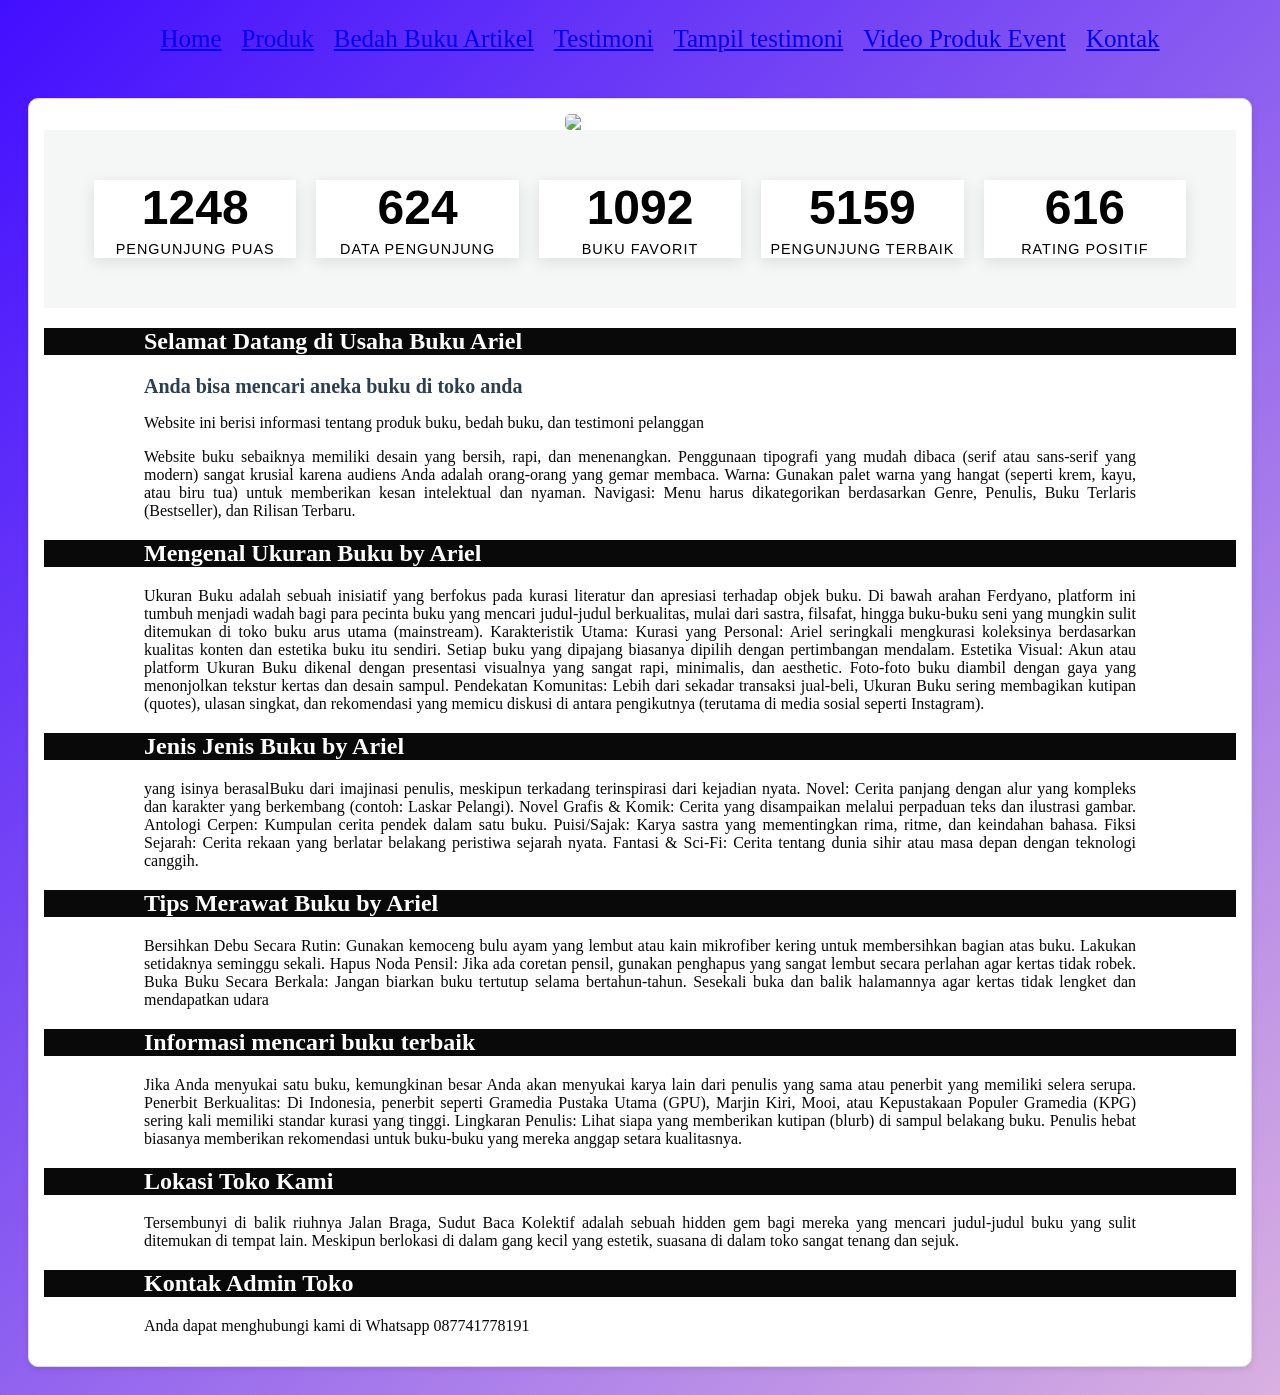
==== index.html @ 787c56b2 "Tambahkan file image" ====
<!DOCTYPE html>
<html lang="id">
<head>
<meta charset="UTF-8">
<meta name="viewport" content="width=device-width, initial-scale=1.0">
<title>Profile Usaha Buku Ariel</title>
<link rel ="stylesheet" href ="style.css"/>
<nav class="navbar">
  <ul>
          <li><a href="index.html">Home</a></li>
    <li><a href="Produk.html">Produk</a></li>
    <li><a href="Bedah buku Artikel.html">Bedah Buku Artikel</a></li>
    <li><a href="Testimoni.html">Testimoni</a></li>
    <li><a href="Tampil Testimoni.html">Tampil testimoni</a></li>
    <li><a href="Video Produk Event.html">Video Produk Event</a></li>
    <li><a href="Kontak.html">Kontak</a></li>
  </ul>
</nav>
</head>

<body>
  <section class="daftar-produk">
  <div class="produk">
  <img src="Image/20th.jpg">
 <div class="container">
  <div class="stat-card">
    <span class="counter" data-target="2351">0</span>
    <span class="label">Pengunjung Puas</span>
  </div>

  <div class="stat-card">
    <span class="counter" data-target="1080">0</span>
    <span class="label">Data Pengunjung</span>
  </div>

  <div class="stat-card">
    <span class="counter" data-target="2000">0</span>
    <span class="label">Buku Favorit</span>
  </div>

  <div class="stat-card">
    <span class="counter" data-target="10000">0</span>
    <span class="label">Pengunjung Terbaik</span>
  </div>

  <div class="stat-card">
    <span class="counter" data-target="1099">0</span>
    <span class="label">Rating Positif</span>
  </div>
</div>
<script>
  const counters = document.querySelectorAll('.counter');
  
  counters.forEach(counter => {
    const updateCount = () => {
      const target = +counter.getAttribute('data-target');
      const count = +counter.innerText;
      
      // Mengatur durasi animasi agar halus
      const speed = 150; 
      const increment = target / speed;

      if (count < target) {
        counter.innerText = Math.ceil(count + increment);
        setTimeout(updateCount, 15);
      } else {
        counter.innerText = target;
      }
    };

    updateCount();
  });
</script>







<body>
    <h1>Selamat Datang di Usaha Buku Ariel</h1>
    <h2>Anda bisa mencari aneka buku di toko anda</h2>
    <p>Website ini berisi informasi tentang produk buku, bedah
buku, dan testimoni pelanggan</p>
<p>Website buku sebaiknya memiliki desain yang bersih, rapi, dan menenangkan. Penggunaan tipografi yang mudah dibaca (serif atau sans-serif yang modern) sangat krusial karena audiens Anda adalah orang-orang yang gemar membaca.
Warna: Gunakan palet warna yang hangat (seperti krem, kayu, atau biru tua) untuk memberikan kesan intelektual dan nyaman.
Navigasi: Menu harus dikategorikan berdasarkan Genre, Penulis, Buku Terlaris (Bestseller), dan Rilisan Terbaru.</p>

<h1>Mengenal Ukuran Buku by Ariel</h1>
<p>Ukuran Buku adalah sebuah inisiatif yang berfokus pada kurasi literatur dan apresiasi terhadap objek buku. Di bawah arahan Ferdyano, platform ini tumbuh menjadi wadah bagi para pecinta buku yang mencari judul-judul berkualitas, mulai dari sastra, filsafat, hingga buku-buku seni yang mungkin sulit ditemukan di toko buku arus utama (mainstream).
Karakteristik Utama:
Kurasi yang Personal: Ariel seringkali mengkurasi koleksinya berdasarkan kualitas konten dan estetika buku itu sendiri. Setiap buku yang dipajang biasanya dipilih dengan pertimbangan mendalam.
Estetika Visual: Akun atau platform Ukuran Buku dikenal dengan presentasi visualnya yang sangat rapi, minimalis, dan aesthetic. Foto-foto buku diambil dengan gaya yang menonjolkan tekstur kertas dan desain sampul.
Pendekatan Komunitas: Lebih dari sekadar transaksi jual-beli, Ukuran Buku sering membagikan kutipan (quotes), ulasan singkat, dan rekomendasi yang memicu diskusi di antara pengikutnya (terutama di media sosial seperti Instagram).</p>
<h1>Jenis Jenis Buku by Ariel</h1>
<p> yang isinya berasalBuku dari imajinasi penulis, meskipun terkadang terinspirasi dari kejadian nyata.
Novel: Cerita panjang dengan alur yang kompleks dan karakter yang berkembang (contoh: Laskar Pelangi).
Novel Grafis & Komik: Cerita yang disampaikan melalui perpaduan teks dan ilustrasi gambar.
Antologi Cerpen: Kumpulan cerita pendek dalam satu buku.
Puisi/Sajak: Karya sastra yang mementingkan rima, ritme, dan keindahan bahasa.
Fiksi Sejarah: Cerita rekaan yang berlatar belakang peristiwa sejarah nyata.
Fantasi & Sci-Fi: Cerita tentang dunia sihir atau masa depan dengan teknologi canggih.</p>
<h1>Tips Merawat Buku by Ariel</h1>
<p>Bersihkan Debu Secara Rutin: Gunakan kemoceng bulu ayam yang lembut atau kain mikrofiber kering untuk membersihkan bagian atas buku. Lakukan setidaknya seminggu sekali.
Hapus Noda Pensil: Jika ada coretan pensil, gunakan penghapus yang sangat lembut secara perlahan agar kertas tidak robek.
Buka Buku Secara Berkala: Jangan biarkan buku tertutup selama bertahun-tahun. Sesekali buka dan balik halamannya agar kertas tidak lengket dan mendapatkan udara</p>
<H1>Informasi mencari buku terbaik </H1>
<p>Jika Anda menyukai satu buku, kemungkinan besar Anda akan menyukai karya lain dari penulis yang sama atau penerbit yang memiliki selera serupa.
Penerbit Berkualitas: Di Indonesia, penerbit seperti Gramedia Pustaka Utama (GPU), Marjin Kiri, Mooi, atau Kepustakaan Populer Gramedia (KPG) sering kali memiliki standar kurasi yang tinggi.
Lingkaran Penulis: Lihat siapa yang memberikan kutipan (blurb) di sampul belakang buku. Penulis hebat biasanya memberikan rekomendasi untuk buku-buku yang mereka anggap setara kualitasnya.</p>
<h1>Lokasi Toko Kami</h1>
<p>Tersembunyi di balik riuhnya Jalan Braga, Sudut Baca Kolektif adalah sebuah hidden gem bagi mereka yang mencari judul-judul buku yang sulit ditemukan di tempat lain. Meskipun berlokasi di dalam gang kecil yang estetik, suasana di dalam toko sangat tenang dan sejuk.</p>
<h1>Kontak Admin Toko</h1>
<p>Anda dapat menghubungi kami di Whatsapp 087741778191</p>
---- style.css ----
body {
    background : linear-gradient(135deg,#420eff, #ffd9d9,#ffe602,#1cf8c1,#ff0202 );
    font-family: "poppins";
    color: #ffffff;
    margin: "20px";
    min-height: 100;
    background-size: 500% 500%;
    animation: gradientBG 5s ease infinite;
}

@keyframes gradientBG {
  0% {background-position: 0% 50%;}
  50% {background-position: 100% 50%;}
  100% {background-position: 0% 50%;}
}
.daftar-produk {
display: grid;
grid-template-columns: repeat(auto-fit,
minmax(250px, 1fr));
gap: 20px;
padding: 20px;
}
.produk {
background-color: #fff;
border: 1px solid #ddd;
padding: 15px;
border-radius: 10px;
text-align: center;
box-shadow: 0 2px 6px rgba(0, 0, 0, 0.1);
}
.produk img {
width: 150px;
height: auto;
border-radius: 5px;
margin-bottom: 10px;
}
.produk h2 {font-size: 20px;
color: #2c3e50;
}
.produk h3 {
font-size: 16px;
color: #2c3e50;
}
.harga {
font-weight: bold;
color: #27ae60;
}
.deskripsi {
font-size: 14px;
color: #555;
}

h1 {
    color: #ffffff;
    background-color: #000000f6;
    font-family: "poppins";
    text-align: left;
    font-size: "100px";
    padding-left: 100px; 
    padding-right: 100px; 
}

H2 {
    color: #fffffff6;
    font-family: "poppins";
    text-align: left;
    font-size: "30px";
    padding-left: 100px; 
    padding-right: 100px; 
}

p {
    color: #070707;
    font-family: "poppins";
    text-align: justify;
    font-size: "100";
    padding-left: 100px; 
    padding-right: 100px; 
}

.navbar ul {
  display: flex;            
  justify-content: center;  
  list-style: none;         
  margin: 10;
  padding: 10;
  gap : 20px;
  font-family: poppins;
  font-size: 25px;
}

.artikel {
max-width: 700px;
margin: auto;
padding: 20px;
background-color: #fdfdfd;
font-family: 'Georgia', serif;
line-height: 1.8;
}
.artikel .penulis {
font-style: italic;
color: #666;
margin-bottom: 20px;
}

.artikel .sampul {
width: 180px;
float: right;
margin: 0 0 20px 20px;
border: 1px solid #ccc;
box-shadow: 2px 2px 6px rgba(0,0,0,0.1);
}
.artikel blockquote {
font-style: italic;
padding-left: 20px;
margin: 20px 0;
border-left: 4px solid #999;
color: #444;
background-color: #f9f9f9;
}
.btn-kembali {
display: inline-block;
margin-top: 30px;
padding: 10px 16px;
background-color: #0066cc;
color: white;
text-decoration: none;
border-radius: 4px;
}
.btn-kembali:hover {
background-color: #004d99;}
.formulir {
max-width: 600px;
margin: auto;
padding: 20px;
background-color: #fafafa;
border-radius: 10px;
box-shadow: 0 0 10px rgba(0,0,0,0.1);
}
form label {
display: block;
color :#000000;
margin-top: 10px;
font-weight: bold;
}
form input,
form select,
form textarea {
width: 100%;
padding: 8px;
margin-top: 5px;
margin-bottom: 15px;
border-radius: 5px;
border: 1px solid #ccc;
}
form button {
background-color: #3498db;
color: rgb(0, 0, 0);
padding: 10px 15px;
border: none;
border-radius: 5px;
cursor: pointer;
}
form button:hover {
background-color: #2980b9;
}
.container {
    display: flex;
    justify-content: space-around;
    flex-wrap: wrap; /* Agar responsif di HP */
    gap: 20px;
    padding: 50px;
    background-color: #f4f7f6;
    font-family: 'Segoe UI', Tahoma, Geneva, Verdana, sans-serif;
  }

  .stat-card {
    background: white;
    padding: 0px;
    border-radius: 0px;
    box-shadow: 0 4px 15px rgba(0,0,0,0.1);
    text-align: center;
    flex: 1;
    min-width: 150px;
  }

  .counter {
    display: block;
    font-size: 3rem;
    font-weight: 800;
    color: #000000;
    margin-bottom: 5px;
  }

  .label {
    color: #000000;
    text-transform: uppercase;
    font-size: 0.9rem;
    letter-spacing: 1px;
  }
.card-buku {
            background-color: white;
            width: 100%;
            max-width: 560px; /* Menyesuaikan ukuran standar video Youtube */
            border-radius: 12px;
            overflow: hidden;
            box-shadow: 0 4px 15px rgba(0,0,0,0.1);
            transition: 0.3s;
            width: 100%;
            max-width: 500px; /* Tentukan lebar maksimal */
            margin-left: auto;
            margin-right: auto;
            display: block; /* Memastikan elemen dianggap sebagai blok */
        }

        .video-container {
            position: relative;
            width: 100%;
            padding-bottom: 56.25%; /* Rasio 16:9 */
            height: 0;
        }

        .video-container iframe {
            position: absolute;
            top: 0;
            left: 0;
            width: 100%;
            height: 100%;
            border: none;
        }

        .konten {
            padding: 20px;
        }

        .judul-buku {
            font-size: 24px;
            color: #333;
            margin: 0 0 10px 0;
            font-weight: bold;
        }

        .harga-buku {
            font-size: 20px;
            color: #e67e22; /* Warna orange agar menonjol */
            font-weight: 600;
            margin-bottom: 15px;
        }

        .deskripsi {
            font-size: 16px;
            color: #666;
            line-height: 1.6;
        }


       
  .daftar-produk {
  display: flex;            
  flex-direction: column;    
  align-items: center;       
  gap: 20px;                 
  padding: 20px;
}

.produk img {
  max-width: 100%;          
  height: auto;
  display: block;            
  margin: 0 auto;           
}
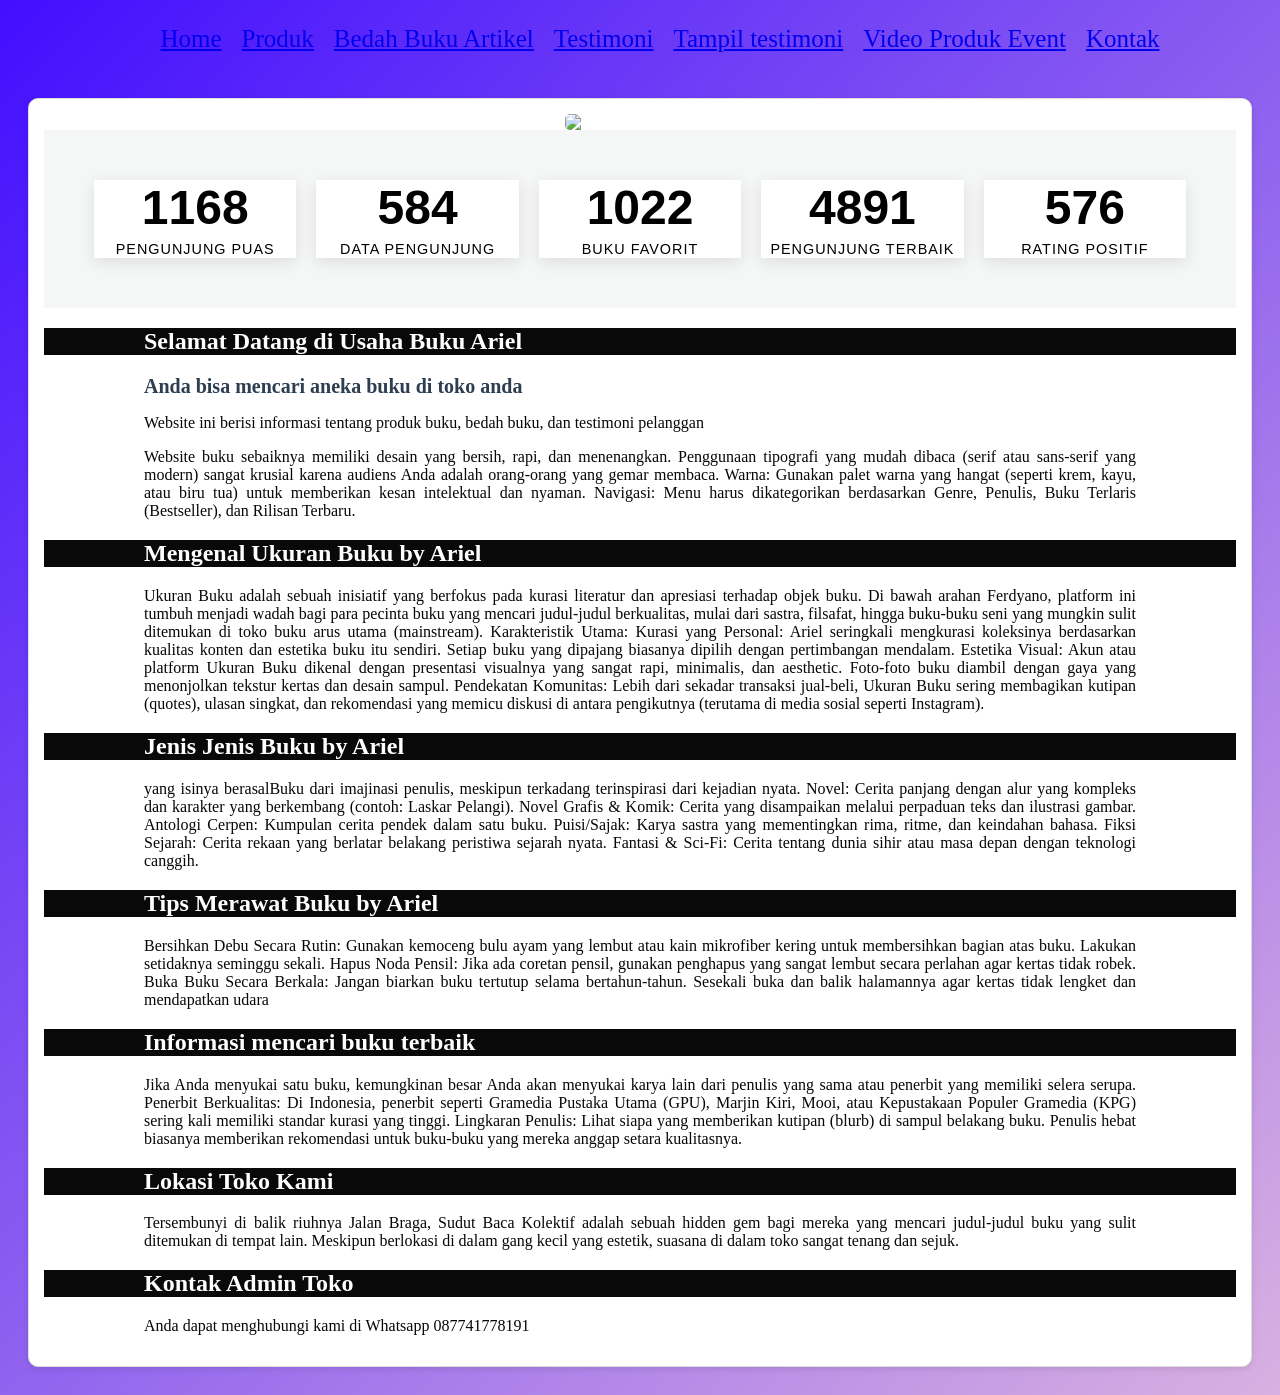
==== commit 001b6a69: "Add files via upload Tambahkan file imagw" ====
--- a/index.html
+++ b/index.html
@@ -21,7 +21,7 @@
 <body>
   <section class="daftar-produk">
   <div class="produk">
-  <img src="Image/20th.jpg">
+  <img src="Image/Mush">
  <div class="container">
   <div class="stat-card">
     <span class="counter" data-target="2351">0</span>
